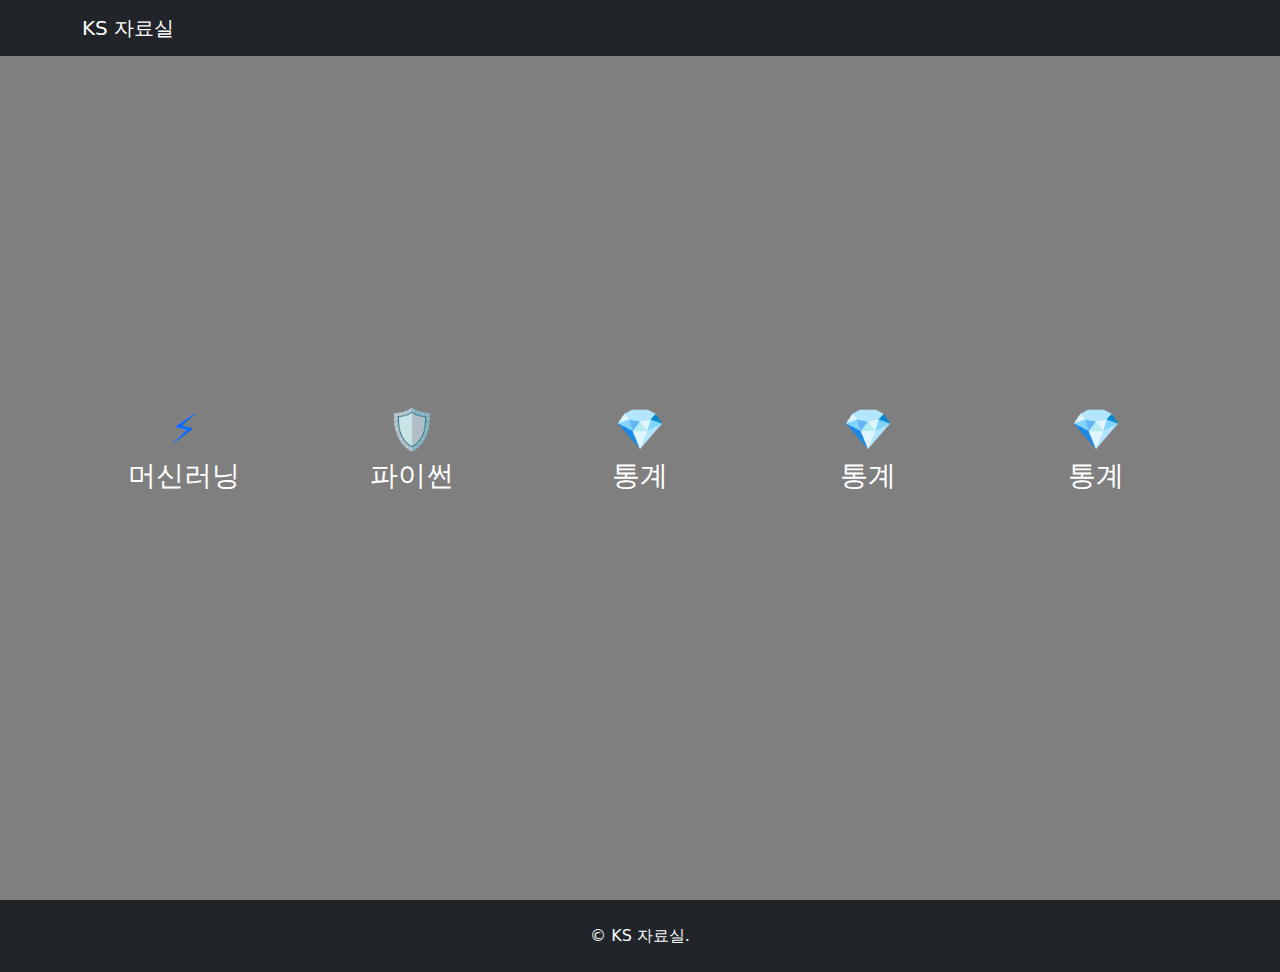
==== menu.html @ ebdf81f5 "로그인페이지추가" ====
<!DOCTYPE html>
<html lang="ko">
<head>
    <meta charset="UTF-8">
    <meta name="viewport" content="width=device-width, initial-scale=1.0">
    <title> KS 자료실 </title>
    <!-- 부트스트랩 CSS -->
    <link href="https://cdnjs.cloudflare.com/ajax/libs/bootstrap/5.3.2/css/bootstrap.min.css" rel="stylesheet">
    <!-- 커스텀 스타일 -->
    <style>
        .hero-section {
            background: linear-gradient(rgba(0, 0, 0, 0.5), rgba(0, 0, 0, 0.5)), url('/api/placeholder/1920/1080');
            background-size: cover;
            background-position: center;
            height: 100vh;
            display: flex;
            align-items: center;
            color: white;
        }
        .feature-icon {
            font-size: 2.5rem;
            color: #0d6efd;
        }
        .click-cursor {
            cursor : pointer;
        }
    </style>
</head>
<body>
    <!-- 네비게이션 바 -->
    <nav class="navbar navbar-expand-lg navbar-dark bg-dark fixed-top">
        <div class="container">
            <a class="navbar-brand" href="#">KS 자료실</a>
            <!--<button class="navbar-toggler" type="button" data-bs-toggle="collapse" data-bs-target="#navbarNav">
                <span class="navbar-toggler-icon"></span>
            </button> -->
            <!-- <div class="collapse navbar-collapse" id="navbarNav">
                <ul class="navbar-nav ms-auto">
                    <li class="nav-item">
                        <a class="nav-link" href="#home">Home</a>
                    </li>
                    <li class="nav-item">
                        <a class="nav-link" href="#features">특징</a>
                    </li>
                    <li class="nav-item">
                        <a class="nav-link" href="#about">소개</a>
                    </li>
                    <li class="nav-item">
                        <a class="nav-link" href="#contact">문의</a>
                    </li>
                </ul>
            </div> -->
        </div>
    </nav>


    <section class="hero-section" id="home">
        <div class="container text-center">
            <div class="row row-cols-5">
                <div class="col">
                    <div class="text-center click-cursor" onclick="location.href='ml_01.html';">
                        <div class="feature-icon">⚡</div>
                        <h3>머신러닝</h3>
                    </div>
                </div>
                <div class="col">
                    <div class="text-center click-cursor">
                        <div class="feature-icon">🛡️</div>
                        <h3>파이썬</h3>
                    </div>
                </div>
                <div class="col">
                    <div class="text-center click-cursor">
                        <div class="feature-icon">💎</div>
                        <h3>통계</h3>
                    </div>
                </div>
                <div class="col">
                    <div class="text-center click-cursor">
                        <div class="feature-icon">💎</div>
                        <h3>통계</h3>
                    </div>
                </div>
                <div class="col">
                    <div class="text-center click-cursor">
                        <div class="feature-icon">💎</div>
                        <h3>통계</h3>
                    </div>
                </div>
            </div>
        </div>
    </section>


    <!-- 히어로 섹션 -->
    <!-- <section class="hero-section" id="home">
        <div class="container text-center">
            <h1 class="display-4 fw-bold mb-4">Welcome</h1>
            <p class="lead mb-4">혁신적인 솔루션으로 당신의 비즈니스를 성장시켜 드립니다</p>
            <button class="btn btn-primary btn-lg">자세히 알아보기</button>
        </div>
    </section> -->

    <!-- 특징 섹션 -->
    <!-- <section class="py-5" id="features">
        <div class="container">
            <h2 class="text-center mb-5">주요 특징</h2>
            <div class="row g-4">
                <div class="col-md-4">
                    <div class="text-center">
                        <div class="feature-icon">⚡</div>
                        <h3>빠른 성능</h3>
                        <p>최적화된 성능으로 빠른 서비스를 제공합니다.</p>
                    </div>
                </div>
                <div class="col-md-4">
                    <div class="text-center">
                        <div class="feature-icon">🛡️</div>
                        <h3>보안</h3>
                        <p>철저한 보안으로 안전한 서비스를 제공합니다.</p>
                    </div>
                </div>
                <div class="col-md-4">
                    <div class="text-center">
                        <div class="feature-icon">💎</div>
                        <h3>품질</h3>
                        <p>최고의 품질로 만족스러운 결과를 제공합니다.</p>
                    </div>
                </div>
            </div>
        </div>
    </section> -->

    <!-- 소개 섹션 -->
    <!-- <section class="bg-light py-5" id="about">
        <div class="container">
            <div class="row align-items-center">
                <div class="col-md-6">
                    <img src="/api/placeholder/600/400" alt="About Us" class="img-fluid rounded">
                </div>
                <div class="col-md-6">
                    <h2>회사 소개</h2>
                    <p class="lead">우리는 혁신적인 솔루션을 제공하는 기업입니다.</p>
                    <p>고객의 니즈를 최우선으로 생각하며, 최고의 서비스를 제공하기 위해 끊임없이 노력합니다.</p>
                    <button class="btn btn-outline-primary">더 알아보기</button>
                </div>
            </div>
        </div>
    </section> -->

    <!-- 문의 섹션 -->
    <!-- <section class="py-5" id="contact">
        <div class="container">
            <h2 class="text-center mb-5">문의하기</h2>
            <div class="row justify-content-center">
                <div class="col-md-8">
                    <form>
                        <div class="mb-3">
                            <input type="text" class="form-control" placeholder="이름">
                        </div>
                        <div class="mb-3">
                            <input type="email" class="form-control" placeholder="이메일">
                        </div>
                        <div class="mb-3">
                            <textarea class="form-control" rows="5" placeholder="메시지"></textarea>
                        </div>
                        <div class="text-center">
                            <button type="submit" class="btn btn-primary">보내기</button>
                        </div>
                    </form>
                </div>
            </div>
        </div>
    </section> -->

    <!-- 푸터 -->
    <footer class="bg-dark text-light py-4">
        <div class="container text-center">
            <p class="mb-0">&copy; KS 자료실.</p>
        </div>
    </footer>
    
    <!-- 부트스트랩 JavaScript -->
    <script src="https://cdnjs.cloudflare.com/ajax/libs/bootstrap/5.3.2/js/bootstrap.bundle.min.js"></script>
</body>
</html>
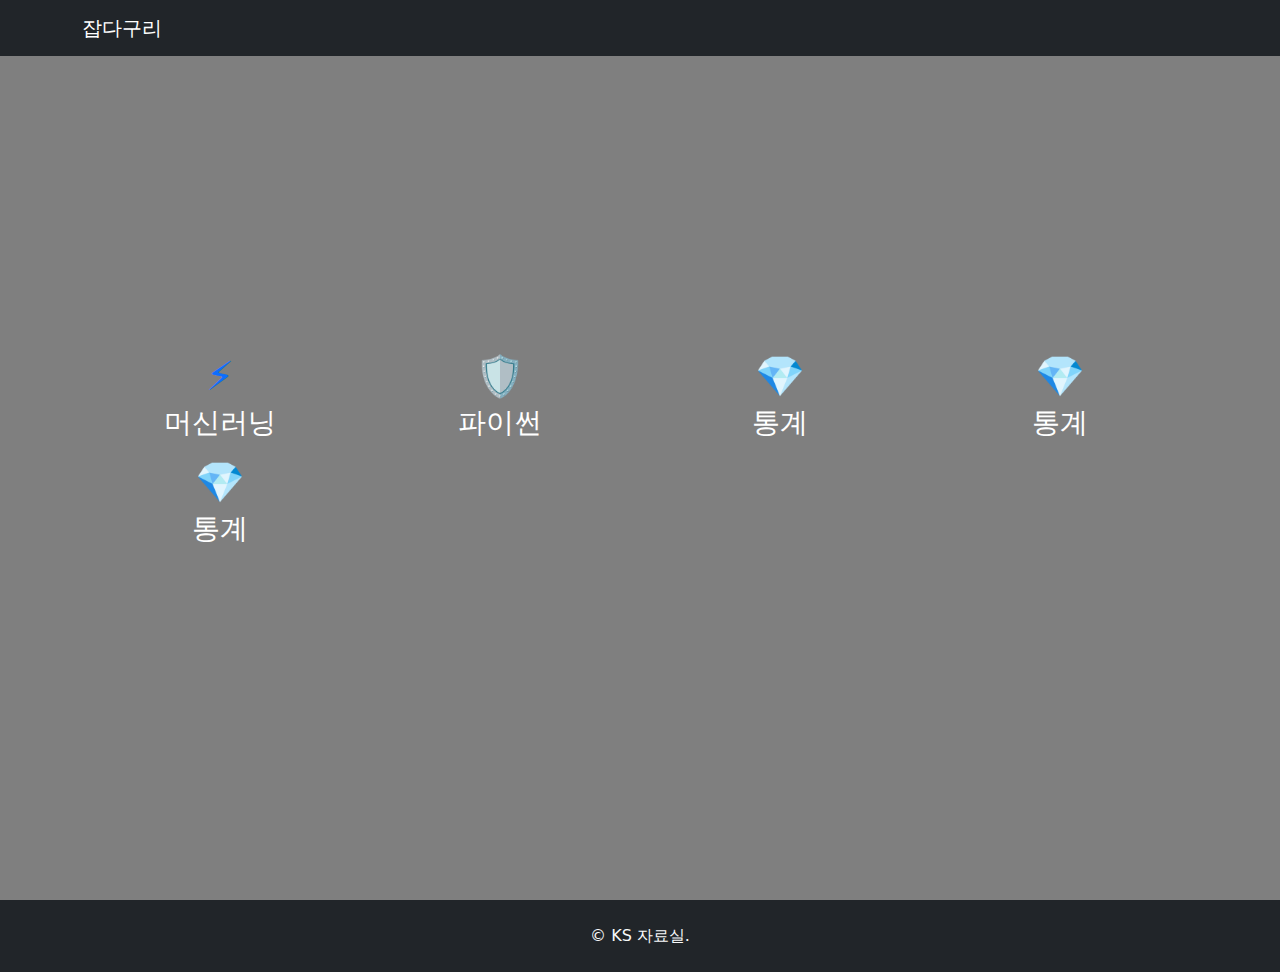
==== commit 515bdccb: "매인화면수정" ====
--- a/menu.html
+++ b/menu.html
@@ -30,7 +30,7 @@
     <!-- 네비게이션 바 -->
     <nav class="navbar navbar-expand-lg navbar-dark bg-dark fixed-top">
         <div class="container">
-            <a class="navbar-brand" href="#">KS 자료실</a>
+            <a class="navbar-brand" href="#">잡다구리</a>
             <!--<button class="navbar-toggler" type="button" data-bs-toggle="collapse" data-bs-target="#navbarNav">
                 <span class="navbar-toggler-icon"></span>
             </button> -->
@@ -54,39 +54,41 @@
     </nav>
 
 
-    <section class="hero-section" id="home">
+    <section class="hero-section" id="features">
         <div class="container text-center">
-            <div class="row row-cols-5">
-                <div class="col">
+            <div class="row g-1">
+                <div class="col-md-3">
                     <div class="text-center click-cursor" onclick="location.href='ml_01.html';">
                         <div class="feature-icon">⚡</div>
                         <h3>머신러닝</h3>
                     </div>
                 </div>
-                <div class="col">
+                <div class="col-md-3">
                     <div class="text-center click-cursor">
                         <div class="feature-icon">🛡️</div>
                         <h3>파이썬</h3>
                     </div>
                 </div>
-                <div class="col">
+                <div class="col-md-3">
                     <div class="text-center click-cursor">
                         <div class="feature-icon">💎</div>
                         <h3>통계</h3>
                     </div>
                 </div>
-                <div class="col">
+                <div class="col-md-3">
                     <div class="text-center click-cursor">
                         <div class="feature-icon">💎</div>
                         <h3>통계</h3>
                     </div>
                 </div>
-                <div class="col">
+                <div class="col-md-3">
                     <div class="text-center click-cursor">
                         <div class="feature-icon">💎</div>
                         <h3>통계</h3>
                     </div>
                 </div>
+
+                
             </div>
         </div>
     </section>
@@ -106,21 +108,21 @@
         <div class="container">
             <h2 class="text-center mb-5">주요 특징</h2>
             <div class="row g-4">
-                <div class="col-md-4">
+                <div class="col-md-3">
                     <div class="text-center">
                         <div class="feature-icon">⚡</div>
                         <h3>빠른 성능</h3>
                         <p>최적화된 성능으로 빠른 서비스를 제공합니다.</p>
                     </div>
                 </div>
-                <div class="col-md-4">
+                <div class="col-md-3">
                     <div class="text-center">
                         <div class="feature-icon">🛡️</div>
                         <h3>보안</h3>
                         <p>철저한 보안으로 안전한 서비스를 제공합니다.</p>
                     </div>
                 </div>
-                <div class="col-md-4">
+                <div class="col-md-3">
                     <div class="text-center">
                         <div class="feature-icon">💎</div>
                         <h3>품질</h3>
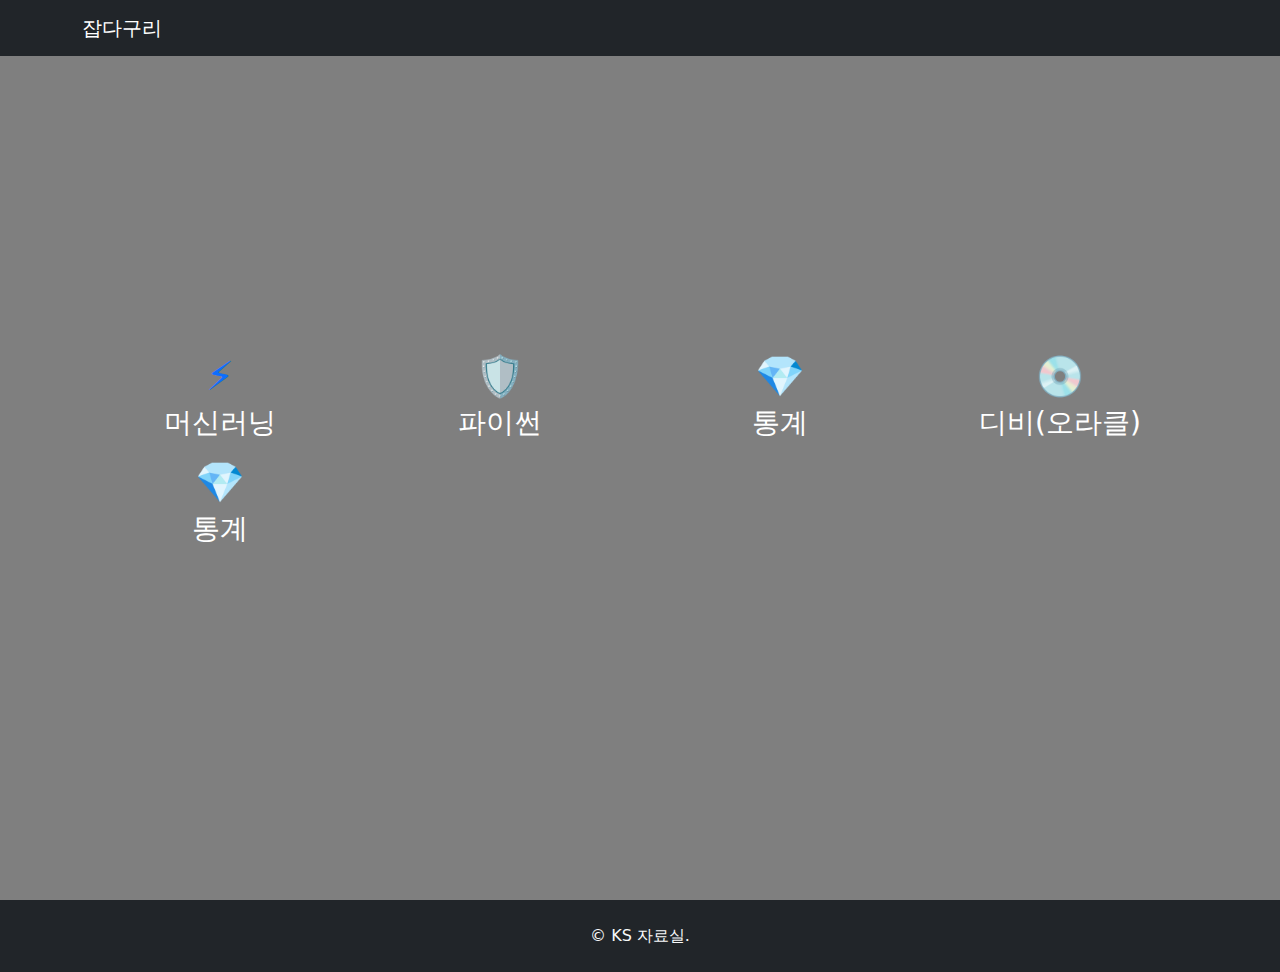
==== commit 1292287c: "Update menu.html" ====
--- a/menu.html
+++ b/menu.html
@@ -77,8 +77,8 @@
                 </div>
                 <div class="col-md-3">
                     <div class="text-center click-cursor">
-                        <div class="feature-icon">💎</div>
-                        <h3>통계</h3>
+                        <div class="feature-icon">💿</div>
+                        <h3>디비(오라클)</h3>
                     </div>
                 </div>
                 <div class="col-md-3">
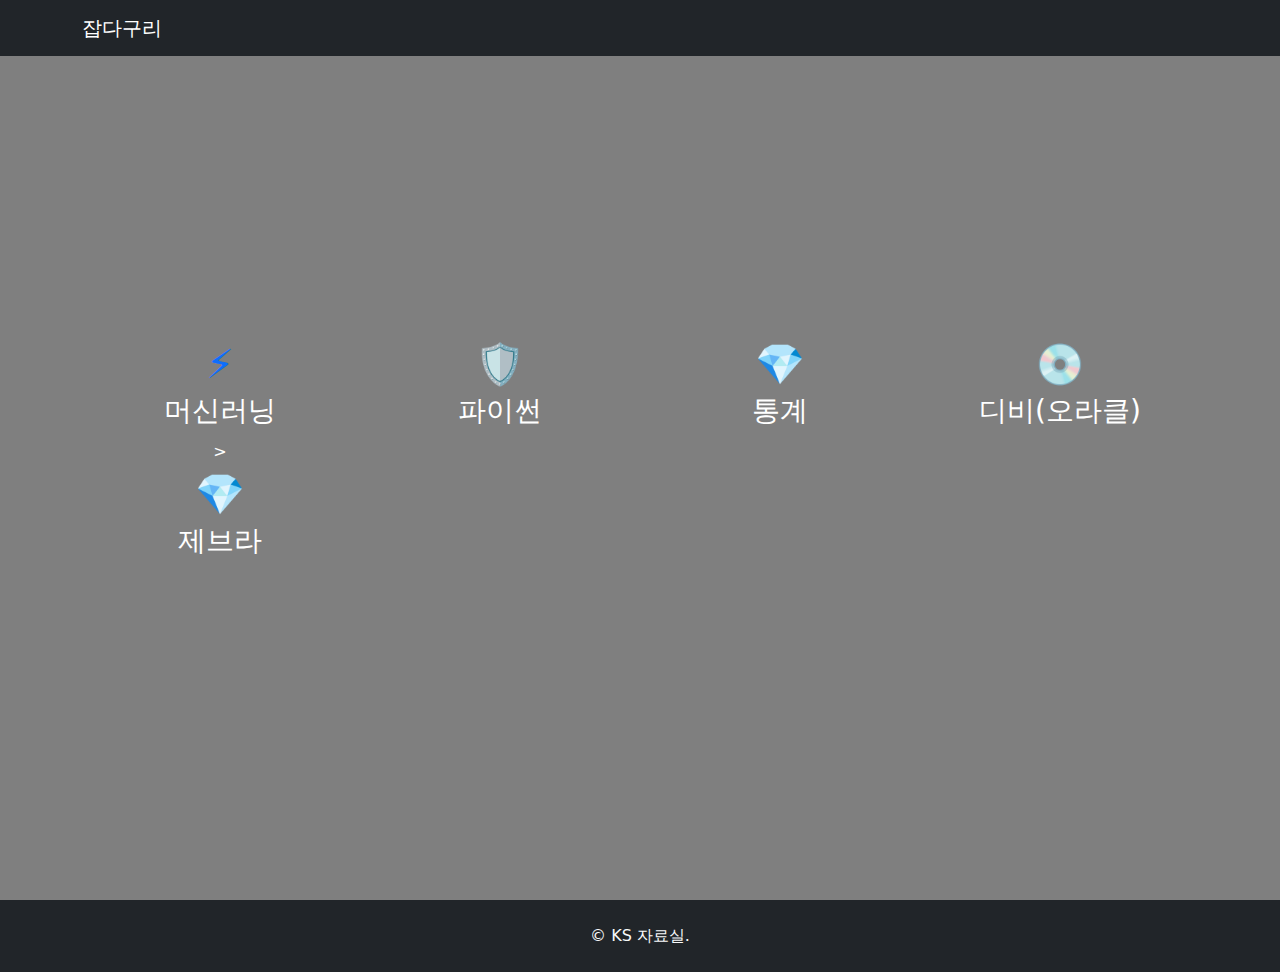
==== commit 09cc5a3c: "zebra test" ====
--- a/menu.html
+++ b/menu.html
@@ -82,9 +82,9 @@
                     </div>
                 </div>
                 <div class="col-md-3">
-                    <div class="text-center click-cursor">
+                    <div class="text-center click-cursor" onclick="location.href='zebra.html';"></div>>
                         <div class="feature-icon">💎</div>
-                        <h3>통계</h3>
+                        <h3>제브라</h3>
                     </div>
                 </div>
 
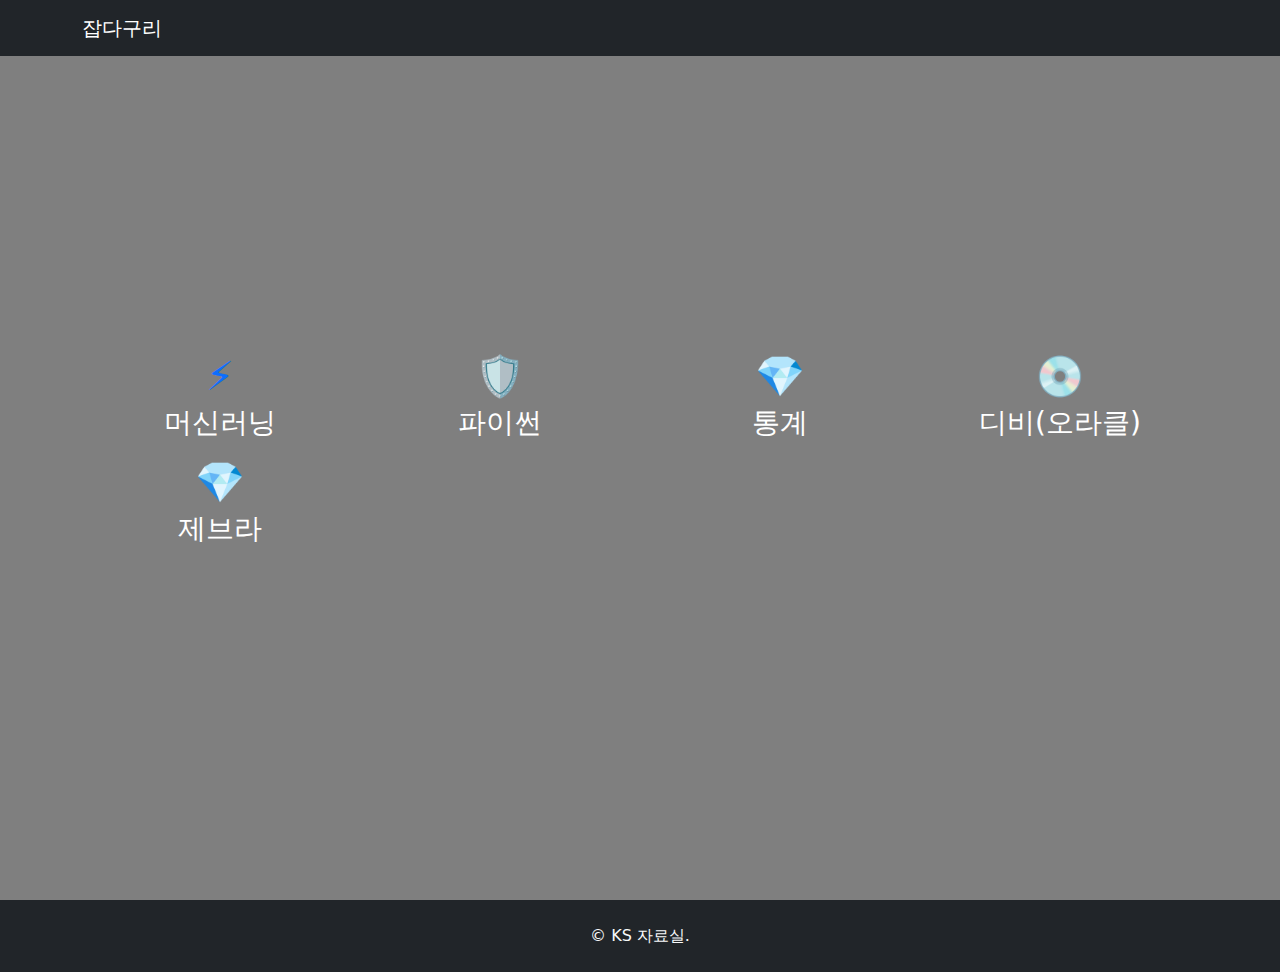
==== commit 70a0fef6: "Update menu.html" ====
--- a/menu.html
+++ b/menu.html
@@ -82,7 +82,7 @@
                     </div>
                 </div>
                 <div class="col-md-3">
-                    <div class="text-center click-cursor" onclick="location.href='zebra.html';"></div>>
+                    <div class="text-center click-cursor" onclick="location.href='zebra.html';"></div>
                         <div class="feature-icon">💎</div>
                         <h3>제브라</h3>
                     </div>
